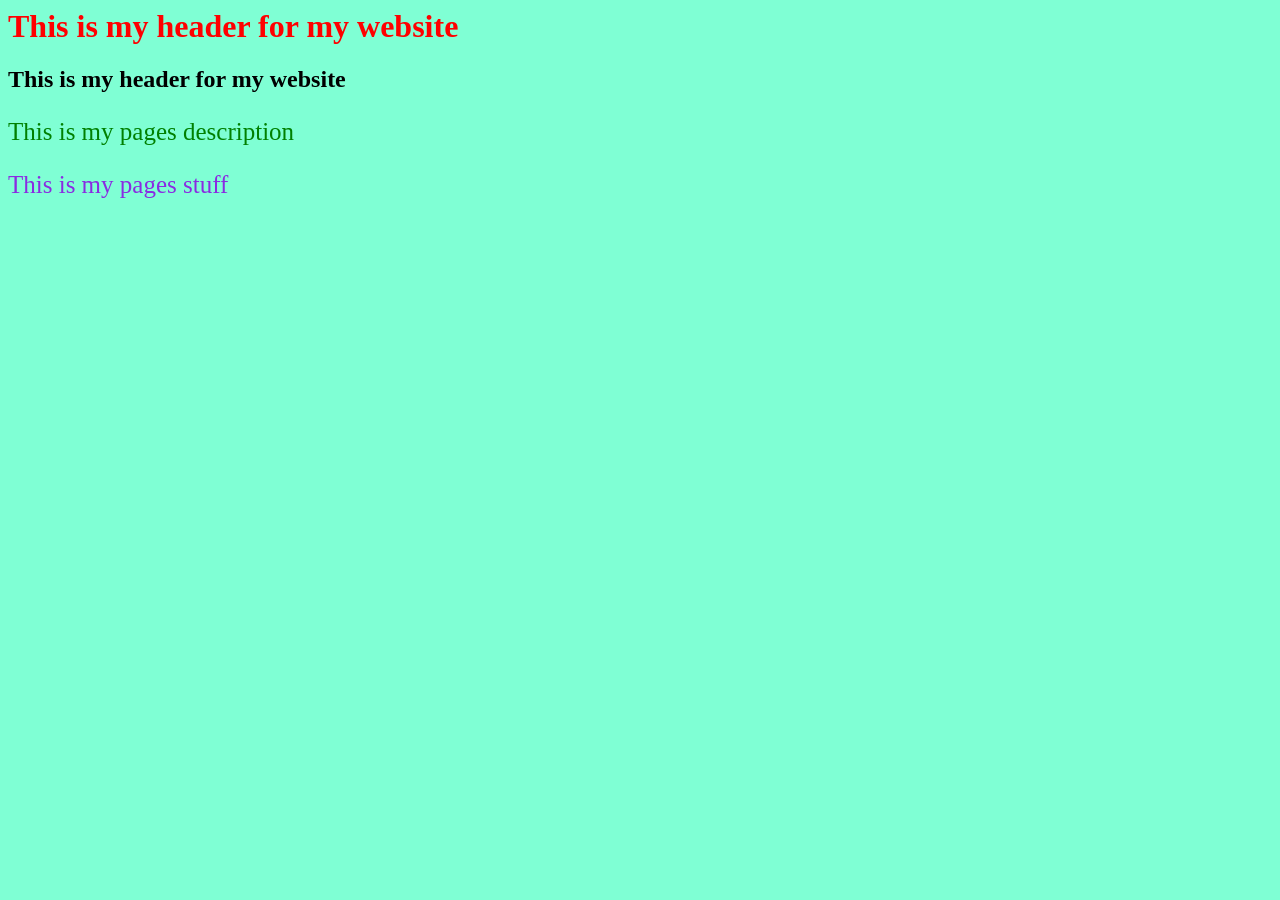
==== index.html @ 69961c7c "Commit" ====
<html lang="en">
<head>
    <title>This is my like, fifth website</title>
    <link rel="stylesheet" href="style.css">
</head>
    <body>
        <h1 style="color:red"> This is my header for my website</h1>
        <h2> This is my header for my website</h2>
        <p>This is my pages description</p>
    <p id="special">This is my pages stuff</p>
    </body>
</html>
---- style.css ----
p{
    color:green;
    font-size:25px;
}
body{
    background-color:aquamarine;
}
#special{
    color:blueviolet;
}
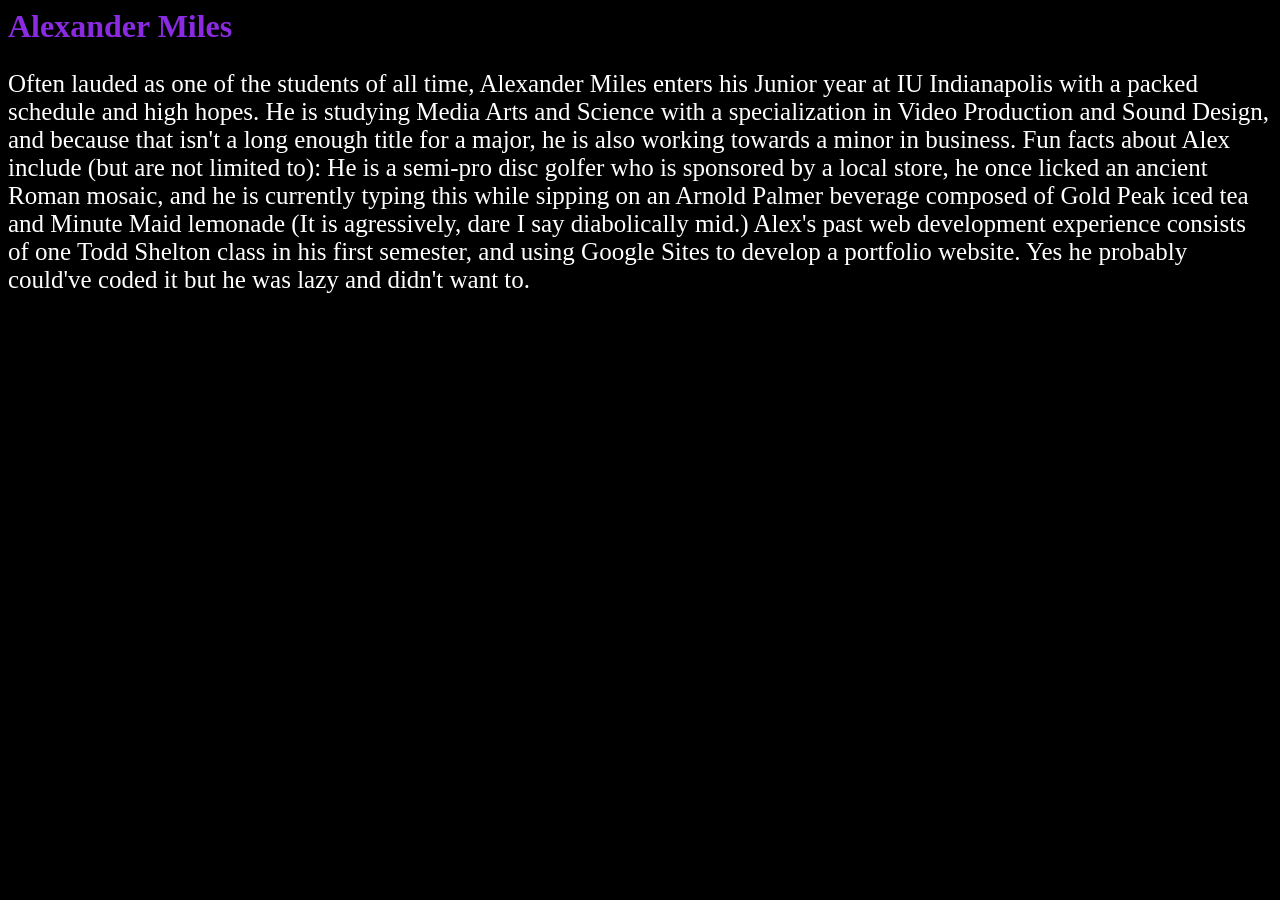
==== commit e7039567: "Classwork Push" ====
--- a/index.html
+++ b/index.html
@@ -1,12 +1,11 @@
 <html lang="en">
 <head>
-    <title>This is my like, fifth website</title>
+    <title>Homework One</title>
     <link rel="stylesheet" href="style.css">
 </head>
     <body>
-        <h1 style="color:red"> This is my header for my website</h1>
-        <h2> This is my header for my website</h2>
-        <p>This is my pages description</p>
-    <p id="special">This is my pages stuff</p>
+        <h1> Alexander Miles </h1>
+        <p>Often lauded as one of the students of all time, Alexander Miles enters his Junior year at IU Indianapolis with a packed schedule and high hopes. He is studying Media Arts and Science with a specialization in Video Production and Sound Design, and because that isn't a long enough title for a major, he is also working towards a minor in business. Fun facts about Alex include (but are not limited to): He is a semi-pro disc golfer who is sponsored by a local store, he once licked an ancient Roman mosaic, and he is currently typing this while sipping on an Arnold Palmer beverage composed of Gold Peak iced tea and Minute Maid lemonade (It is agressively, dare I say diabolically mid.) Alex's past web development experience consists of one Todd Shelton class in his first semester, and using Google Sites to develop a portfolio website. Yes he probably could've coded it but he was lazy and didn't want to.
+        </p>
     </body>
 </html>
--- a/style.css
+++ b/style.css
@@ -1,10 +1,13 @@
 p{
-    color:green;
+    color:white;
     font-size:25px;
 }
 body{
-    background-color:aquamarine;
+    background-color:black;
 }
-#special{
+h1{
     color:blueviolet;
+}
+title{
+    color:white;
 }
